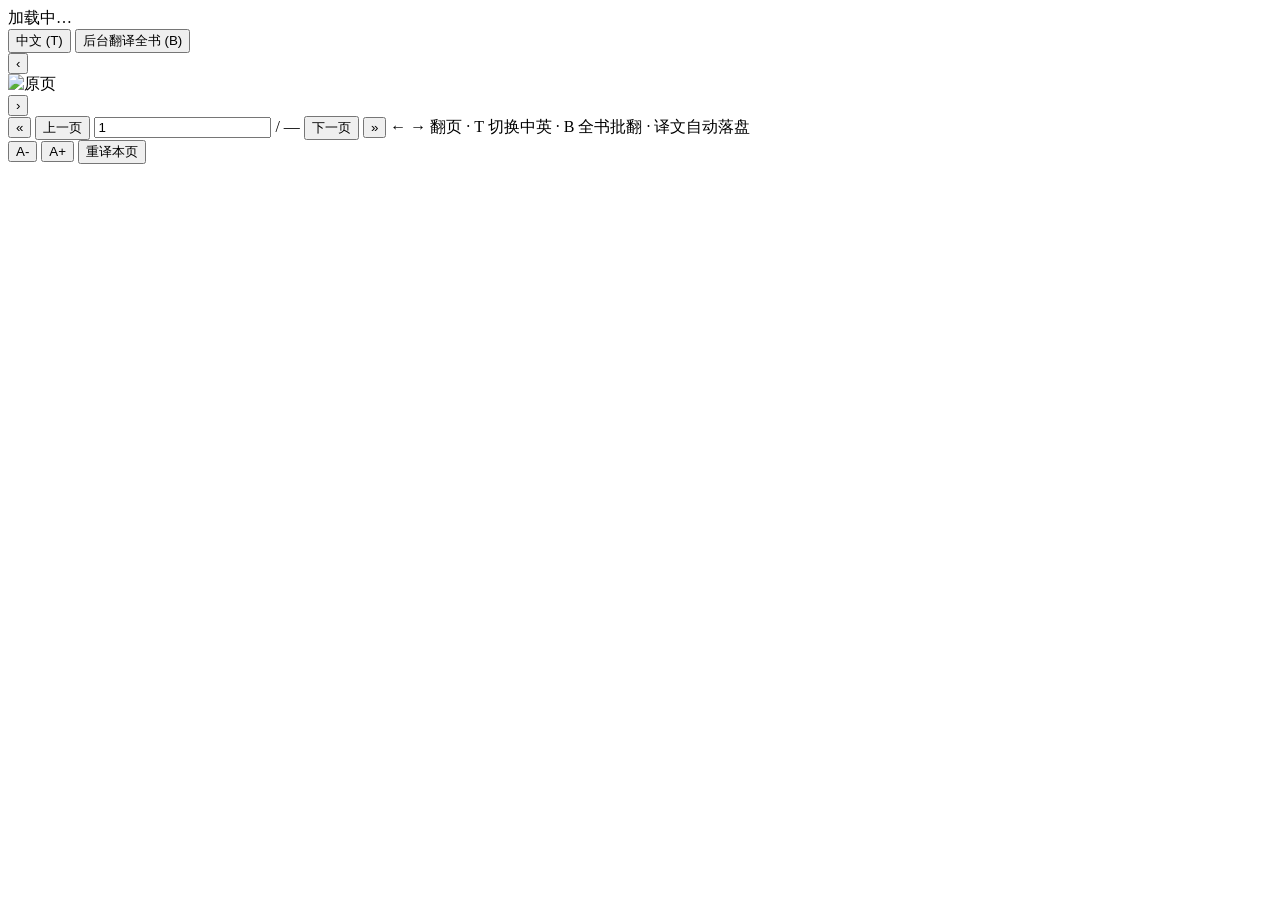
==== pdf_translator/web/index.html @ 5bded2a7 "feat: agent-driven CLI package with web reader and release tooling - Host agent translates via next/" ====
<!doctype html>
<html lang="zh-CN">
<head>
<meta charset="utf-8">
<meta name="viewport" content="width=device-width, initial-scale=1">
<title>PDF 双语阅读器</title>
<link rel="stylesheet" href="/style.css">
</head>
<body>
<header id="topbar">
  <div id="bookTitle" class="ellipsis">加载中…</div>
  <div class="grow"></div>
  <span id="modelTag" class="tag"></span>
  <button id="langBtn" class="primary">中文 (T)</button>
  <button id="batchBtn">后台翻译全书 (B)</button>
  <span id="statusText" class="muted"></span>
</header>
<div id="progressWrap"><div id="progressBar"></div></div>

<main id="stage">
  <button id="prevBtn" class="side" title="上一页 (←)">‹</button>
  <div id="pageBox">
    <img id="pageImg" alt="原页">
    <div id="zhLayer" hidden>
      <div id="zhCaption"></div>
      <div id="zhText"></div>
    </div>
    <div id="zhHint" hidden>本页尚未翻译<br><span class="muted">按 T 翻译本页</span></div>
    <div id="loading" hidden><div class="spinner"></div><span id="loadingText">加载中…</span></div>
  </div>
  <button id="nextBtn" class="side" title="下一页 (→)">›</button>
</main>

<footer id="bottombar">
  <button id="firstBtn">«</button>
  <button id="prevBtn2">上一页</button>
  <input id="pageInput" type="number" min="1" value="1">
  <span id="pageTotal" class="muted">/ —</span>
  <button id="nextBtn2">下一页</button>
  <button id="lastBtn">»</button>
  <span id="keyHint" class="muted hint">← → 翻页 · T 切换中英 · B 全书批翻 · 译文自动落盘</span>
  <div class="grow"></div>
  <button id="fontDown" title="缩小字体">A-</button>
  <button id="fontUp" title="放大字体">A+</button>
  <button id="retranslateBtn">重译本页</button>
</footer>
<script src="/app.js"></script>
</body>
</html>
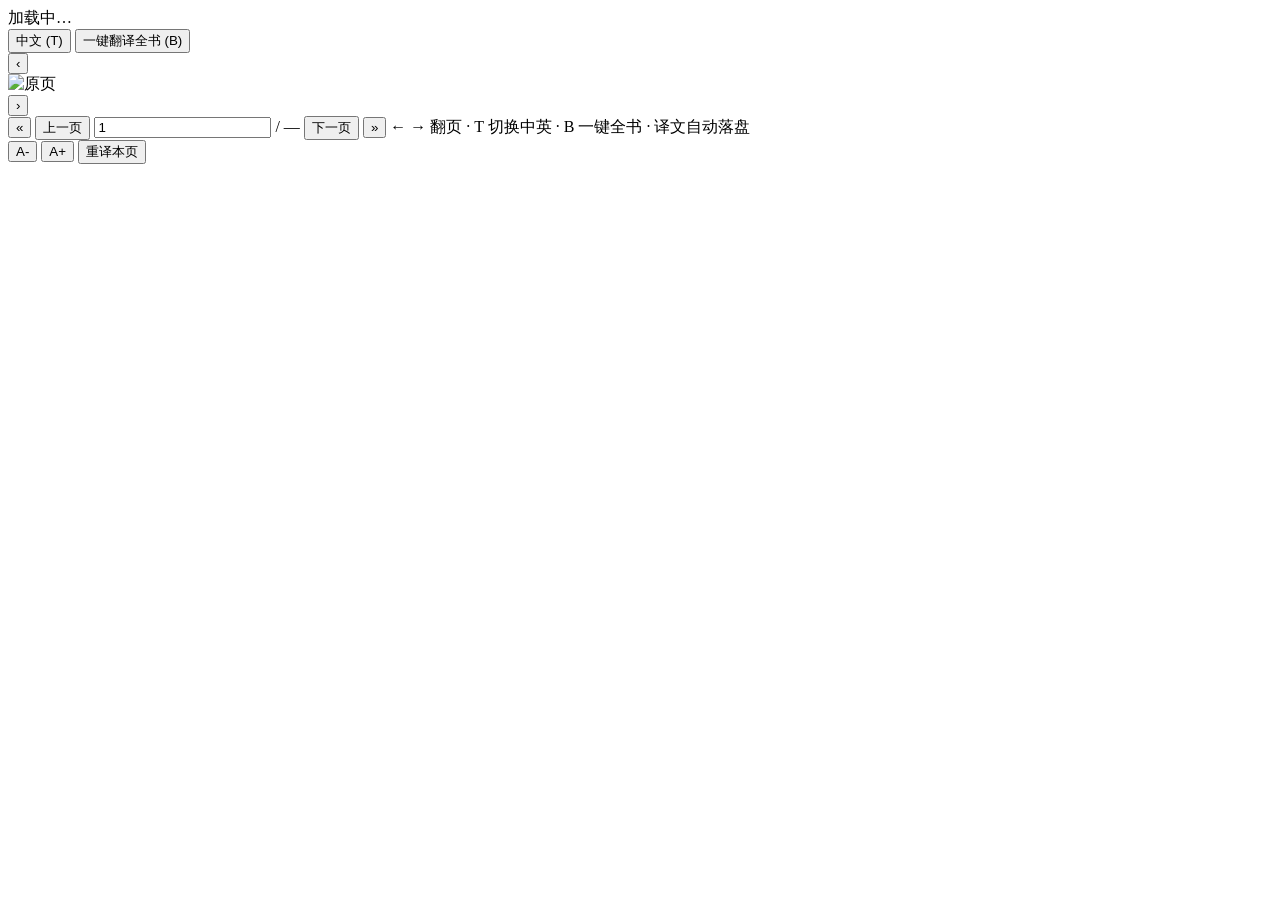
==== commit 22fce8af: "feat: agent-driven batch translate" ====
--- a/pdf_translator/web/index.html
+++ b/pdf_translator/web/index.html
@@ -12,7 +12,7 @@
   <div class="grow"></div>
   <span id="modelTag" class="tag"></span>
   <button id="langBtn" class="primary">中文 (T)</button>
-  <button id="batchBtn">后台翻译全书 (B)</button>
+  <button id="batchBtn">一键翻译全书 (B)</button>
   <span id="statusText" class="muted"></span>
 </header>
 <div id="progressWrap"><div id="progressBar"></div></div>
@@ -38,7 +38,7 @@
   <span id="pageTotal" class="muted">/ —</span>
   <button id="nextBtn2">下一页</button>
   <button id="lastBtn">»</button>
-  <span id="keyHint" class="muted hint">← → 翻页 · T 切换中英 · B 全书批翻 · 译文自动落盘</span>
+  <span id="keyHint" class="muted hint">← → 翻页 · T 切换中英 · B 一键全书 · 译文自动落盘</span>
   <div class="grow"></div>
   <button id="fontDown" title="缩小字体">A-</button>
   <button id="fontUp" title="放大字体">A+</button>
